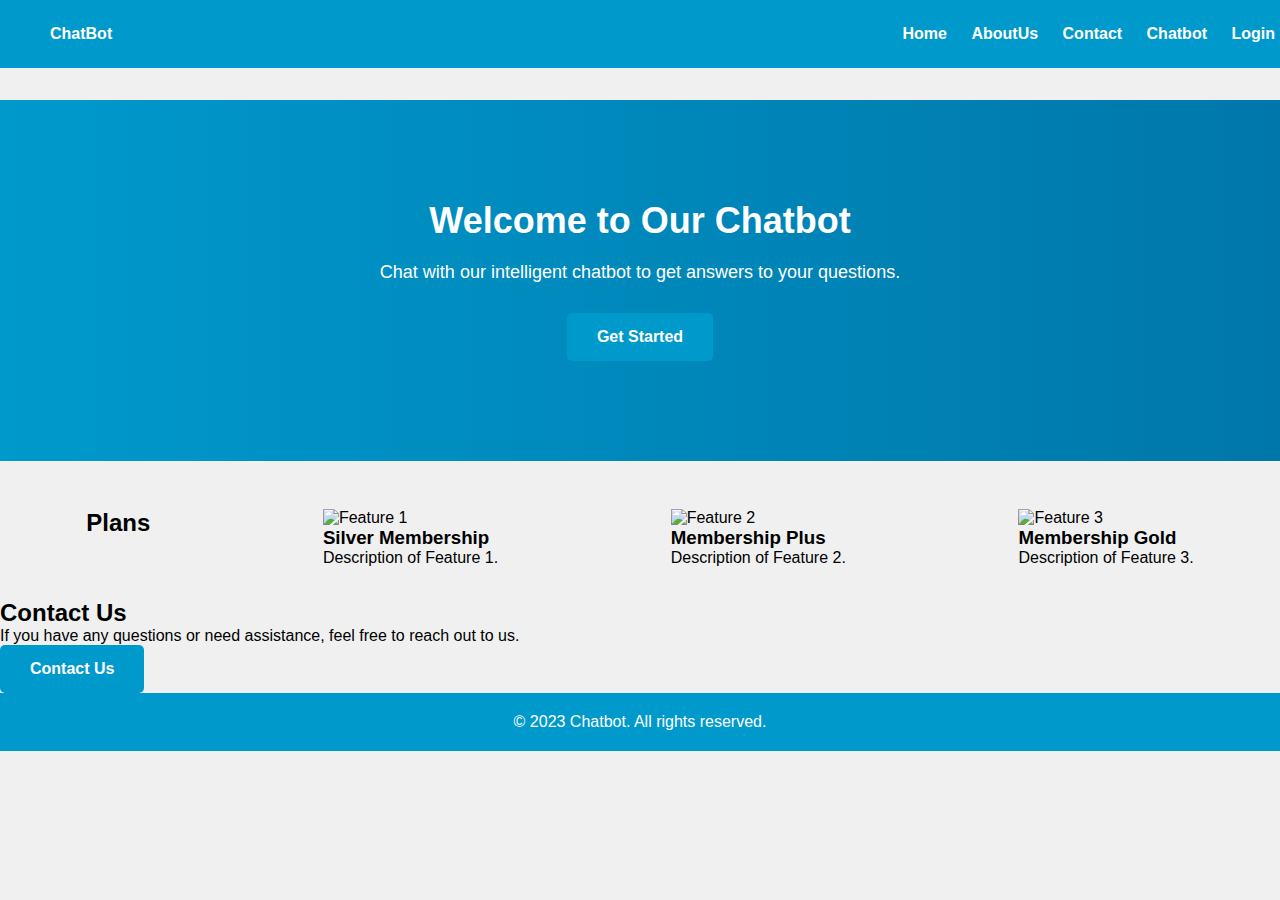
==== chatbot/Index.html @ 3e604e37 "Add files via upload" ====
<!DOCTYPE html>
<html lang="en">
<head>
    <meta charset="UTF-8">
    <meta name="viewport" content="width=device-width, initial-scale=1.0">
    <title>Chatbot Landing Page</title>
    <link rel="stylesheet" href="Index.css">
</head>
<body>
    <header>
        <div class="logo"><a href="/Index.html" class="btn">ChatBot</a></div>
        <nav>
            <ul>
                <li><a href="Index.html">Home</a></li>
                <li><a href="about.html">AboutUs</a></li>
                <li><a href="contact.html">Contact</a></li>
                <li><a href="chatbox.html">Chatbot</a></li>
                <li><a href="login.html">Login</a></li>
            </ul>
        </nav>
    </header>
  

    <section class="hero">
        <div class="container">
            <div class="hero-text">
                <h1>Welcome to Our Chatbot</h1>
                <p>Chat with our intelligent chatbot to get answers to your questions.</p>
                <a href="/chatbox.html" class="btn">Get Started</a>
            </div>
            <div class="hero-image">
            </div>
        </div>
    </section>

    <div class="features">
        <div class="container-1">
            <h2>Plans</h2>
            <div class="feature">
                <img src="feature-icon-1.png" alt="Feature 1">
                <h3>Silver Membership</h3>
                <p>Description of Feature 1.</p>
            </div>
            <div class="feature">
                <img src="feature-icon-2.png" alt="Feature 2">
                <h3>Membership Plus</h3>
                <p>Description of Feature 2.</p>
            </div>
            <div class="feature">
                <img src="feature-icon-3.png" alt="Feature 3">
                <h3>Membership Gold</h3>
                <p>Description of Feature 3.</p>
            </div>
        </div>
    </div>

    <!-- <section class="pricing">
        <div class="container">
            <h2>Pricing</h2>
            <div class="pricing-plan">
                <h3>Basic Plan</h3>
                <p>$10/month</p>
                <ul>
                    <li>Feature 1</li>
                    <li>Feature 2</li>
                    <li>Feature 3</li>
                </ul>
                <a href="#" class="btn">Sign Up</a>
            </div>
            <div class="pricing-plan">
                <h3>Pro Plan</h3>
                <p>$20/month</p>
                <ul>
                    <li>Feature 1</li>
                    <li>Feature 2</li>
                    <li>Feature 3</li>
                </ul>
                <a href="#" class="btn">Sign Up</a>
            </div>
        </div>
    </section> -->

    <div class="contact">
        <div class="container">
            <h2>Contact Us</h2>
            <p>If you have any questions or need assistance, feel free to reach out to us.</p>
            <a href="#" class="btn">Contact Us</a>
        </div>
    </div >

    <footer>
        <div class="container">
            <p>&copy; 2023 Chatbot. All rights reserved.</p>
        </div>
    </footer>

    <script src="script.js"></script>
</body>
</html>
---- chatbot/Index.css ----
/* Reset some default styles */
* {
    margin: 0;
    padding: 0;
    box-sizing: border-box;
}

/* Set up base font and background */
body {
    font-family: Arial, sans-serif;
    background-color: #f0f0f0;
}

/* Header styles */
header {
    background-color: #0099cc;
    color: #fff;
    padding: 10px 0;
    display: flex;
    justify-content: space-between;
    align-items: center;
    margin-bottom: 2rem;
}

.logo {
    font-size: 24px;
    font-weight: bold;
    margin-left: 20px;
}

nav ul {
    list-style: none;
    margin-right: 5px;
    padding: 0;
}

nav ul li {
    display: inline-block;
    margin-right: 20px;
}

nav ul li a {
    text-decoration: none;
    color: #fff;
    font-weight: bold;
    font-size: 16px;
}

nav ul li:last-child {
    margin-right: 0;
}

/* Hero section styles */
.hero {
    background: linear-gradient(to right, #0099cc, #0077aa); /* Updated hero background gradient */
    color: #fff;
    padding: 100px 0;
    text-align: center;
}

.hero-text h1 {
    font-size: 36px;
    font-weight: bold;
    margin-bottom: 20px;
}

.hero-text p {
    font-size: 18px;
    margin-bottom: 30px;
}

.btn {
    display: inline-block;
    padding: 15px 30px;
    background-color: #0099cc; /* Updated button background color */
    color: #fff;
    text-decoration: none;
    border-radius: 5px;
    font-weight: bold;
    font-size: 16px;
    transition: background-color 0.3s ease;
}

.btn:hover {
    background-color: #0077aa; /* Updated button hover color */
}

/* Additional styles for other sections of your landing page can be added here */

/* Reset default link styles */
a {
    text-decoration: none;
    color: #0099cc;
}
.pricing{
    display: flex;
    height: 50PX;
}
.features>:nth-child(1){
    display: flex;
    margin-top: 3rem;
    justify-content: space-around;
    margin-bottom: 2rem;
}
.contact{
    align-items: center;
    justify-content: center;
}

/* Footer styles (if applicable) */

footer {
    background-color: #0099cc; /* Updated footer background color */
    color: #fff;
    padding: 20px 0;
    text-align: center;
}
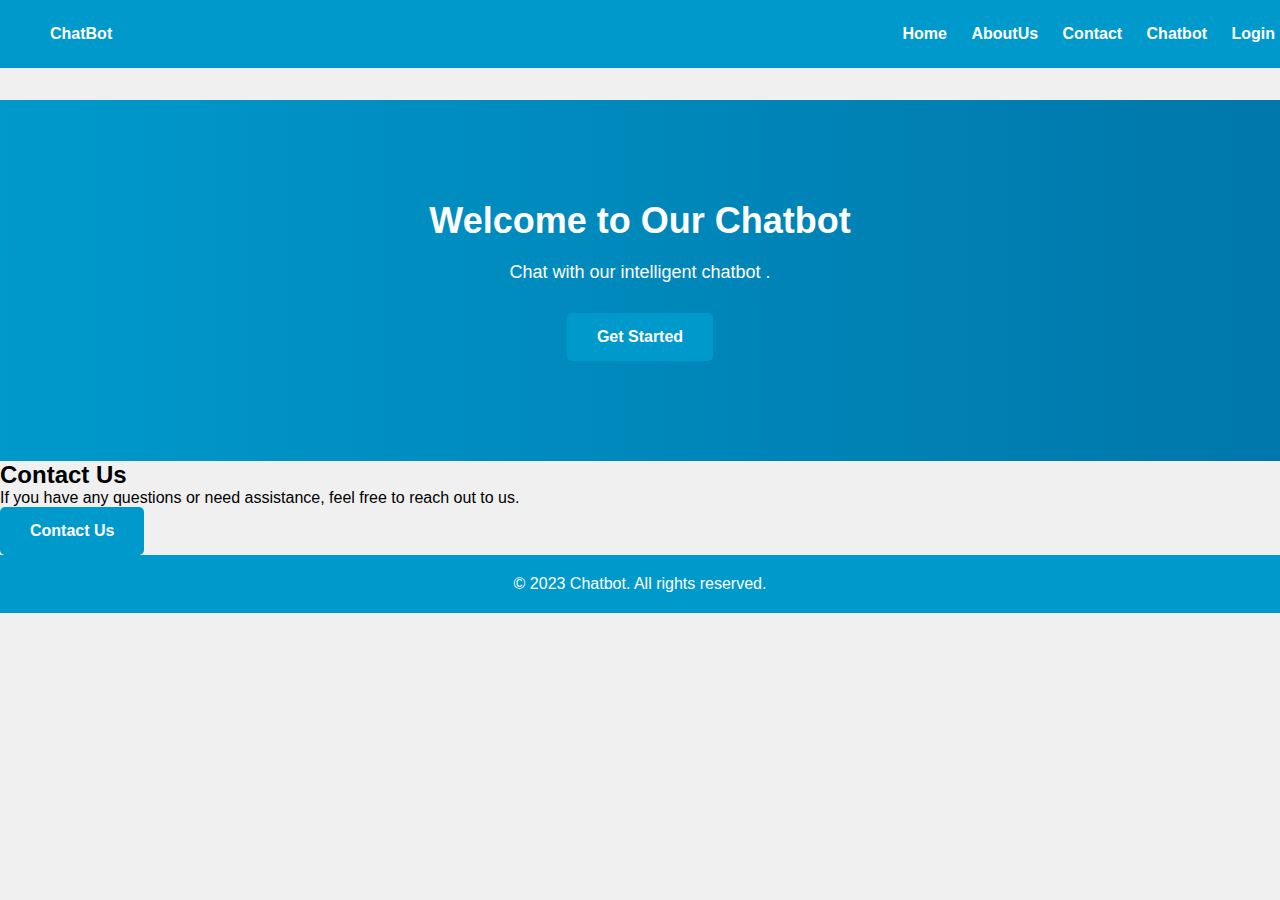
==== commit d816e1fc: "Update Index.html" ====
--- a/chatbot/Index.html
+++ b/chatbot/Index.html
@@ -25,7 +25,7 @@
         <div class="container">
             <div class="hero-text">
                 <h1>Welcome to Our Chatbot</h1>
-                <p>Chat with our intelligent chatbot to get answers to your questions.</p>
+                <p>Chat with our intelligent chatbot .</p>
                 <a href="/chatbox.html" class="btn">Get Started</a>
             </div>
             <div class="hero-image">
@@ -33,26 +33,7 @@
         </div>
     </section>
 
-    <div class="features">
-        <div class="container-1">
-            <h2>Plans</h2>
-            <div class="feature">
-                <img src="feature-icon-1.png" alt="Feature 1">
-                <h3>Silver Membership</h3>
-                <p>Description of Feature 1.</p>
-            </div>
-            <div class="feature">
-                <img src="feature-icon-2.png" alt="Feature 2">
-                <h3>Membership Plus</h3>
-                <p>Description of Feature 2.</p>
-            </div>
-            <div class="feature">
-                <img src="feature-icon-3.png" alt="Feature 3">
-                <h3>Membership Gold</h3>
-                <p>Description of Feature 3.</p>
-            </div>
-        </div>
-    </div>
+   
 
     <!-- <section class="pricing">
         <div class="container">
